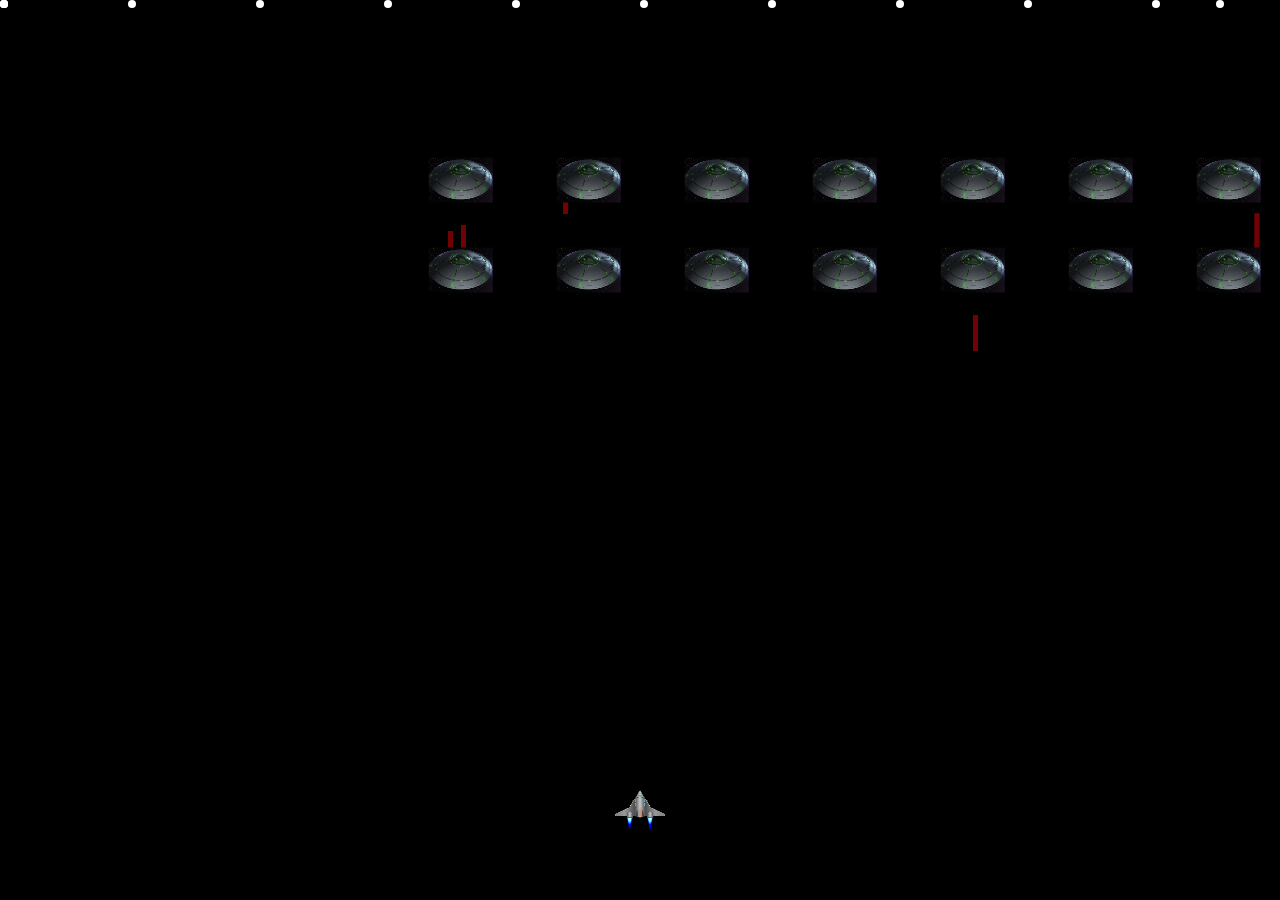
==== src/page_2.html @ b7bb2eca "Add files via upload" ====
<!DOCTYPE html>
<html lang="en">
<head>
  <meta charset="UTF-8">
  <title>Space Invaders</title>
  <link rel="stylesheet" href="styling.css">
</head>
<body>
  <canvas class="starfield" height="2500" width="2500"></canvas>
  <div class="starfield">
    <div class="star"></div>
    <div class="star"></div>
    <div class="star"></div>
    <div class="star"></div>
    <div class="star"></div>
    <div class="star"></div>
    <div class="star"></div>
    <div class="star"></div>
    <div class="star"></div>
    <div class="star"></div>
    <div class="star"></div>
    <div class="star"></div>
    <div class="star"></div>
    <div class="star"></div>
  </div>

  <script src="mainFile.js"></script>
</body>
</html>
---- src/styling.css ----
body{
    margin: 0;
    padding: 0;
    height: 80%;
    background: black;
    overflow: hidden;
  }

  .starfield {
    position: absolute;
    width: 100%;
    height: 100%;
  }

  .star {
    position: absolute;
    width: 8px;
    height: 8px;
    background: white;
    border-radius: 50%;
    animation: fall linear infinite;
  }


  .star:nth-child(1){ 
    left: 10%; 
    animation-duration: 5s;
    animation-delay: 0s;  
}

  .star:nth-child(2) { 
    left: 20%;
    animation-duration: 6s;
    animation-delay: 1s;
  }
  .star:nth-child(3){
    left: 30%;
    animation-duration: 4s;
    animation-delay: 2s;
  }
  .star:nth-child(4){
    left: 40%;
    animation-duration: 7s;
    animation-delay: 3s;
  }
  .star:nth-child(5){
    left: 50%;
    animation-duration: 5s;
    animation-delay: 1.5s;
  }
  .star:nth-child(6){
    left: 60%;
    animation-duration: 6s;
    animation-delay: 2.5s;
  }
  .star:nth-child(7){ 
    left: 70%; 
    animation-duration: 4s; 
    animation-delay: 3.5s;
  }
  .star:nth-child(8){ 
    left: 80%; 
    animation-duration: 6s; 
    animation-delay: 4.5s;
  }
  .star:nth-child(9){ 
    left: 90%; 
    animation-duration: 5s; 
    animation-delay: 0.5s;
  }
  .star:nth-child(10){ 
    left: 95%; 
    animation-duration: 7s; 
    animation-delay: 1.2s;
  }

  .banner{
    display: flex;
    justify-content: center;
    align-items: center;
    height: 100vh;
}
.content h2 b{
    -webkit-text-fill-color: transparent;
    -webkit-text-stroke-width: 3px;
    -webkit-text-stroke-color: #fff;
    
    font-size: 120px;
    text-transform: uppercase;
    letter-spacing: 12px;
}

.content h3 button{
    position: center;
    background-color: #111;
    border-color: #fff;
    color: #fff;
    border-radius: 20px;
    font-size: 60px;
    text-transform: uppercase;
    letter-spacing: 6px;
}
  
  @keyframes fall {
    0% {
      transform: translateY(-10px);
      opacity: 1;
    }
    
    100% {
      transform: translateY(100vh);
      opacity: 0;
    }
  }
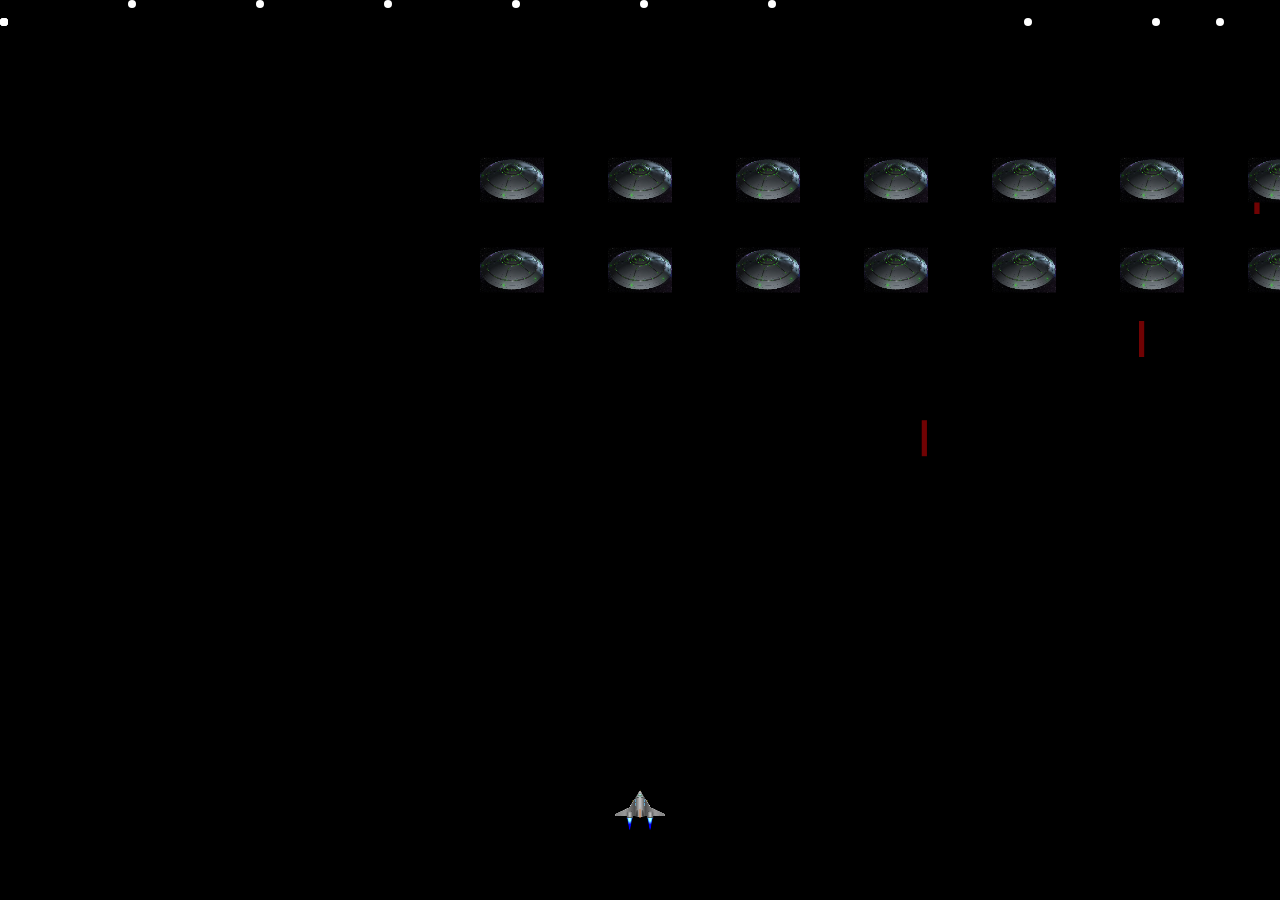
==== commit be2aacf9: "Update page_2.html" ====
--- a/src/page_2.html
+++ b/src/page_2.html
@@ -6,7 +6,11 @@
   <link rel="stylesheet" href="styling.css">
 </head>
 <body>
+  
+  <audio id="bgMusic" src="../Sounds/AC_DC-Shoot-to-Thrill.mp3" autoplay loop></audio>
   <canvas class="starfield" height="2500" width="2500"></canvas>
+  
+  
   <div class="starfield">
     <div class="star"></div>
     <div class="star"></div>
@@ -14,6 +18,9 @@
     <div class="star"></div>
     <div class="star"></div>
     <div class="star"></div>
+
+    <div id="scoreboard">Score: 0</div>
+
     <div class="star"></div>
     <div class="star"></div>
     <div class="star"></div>
